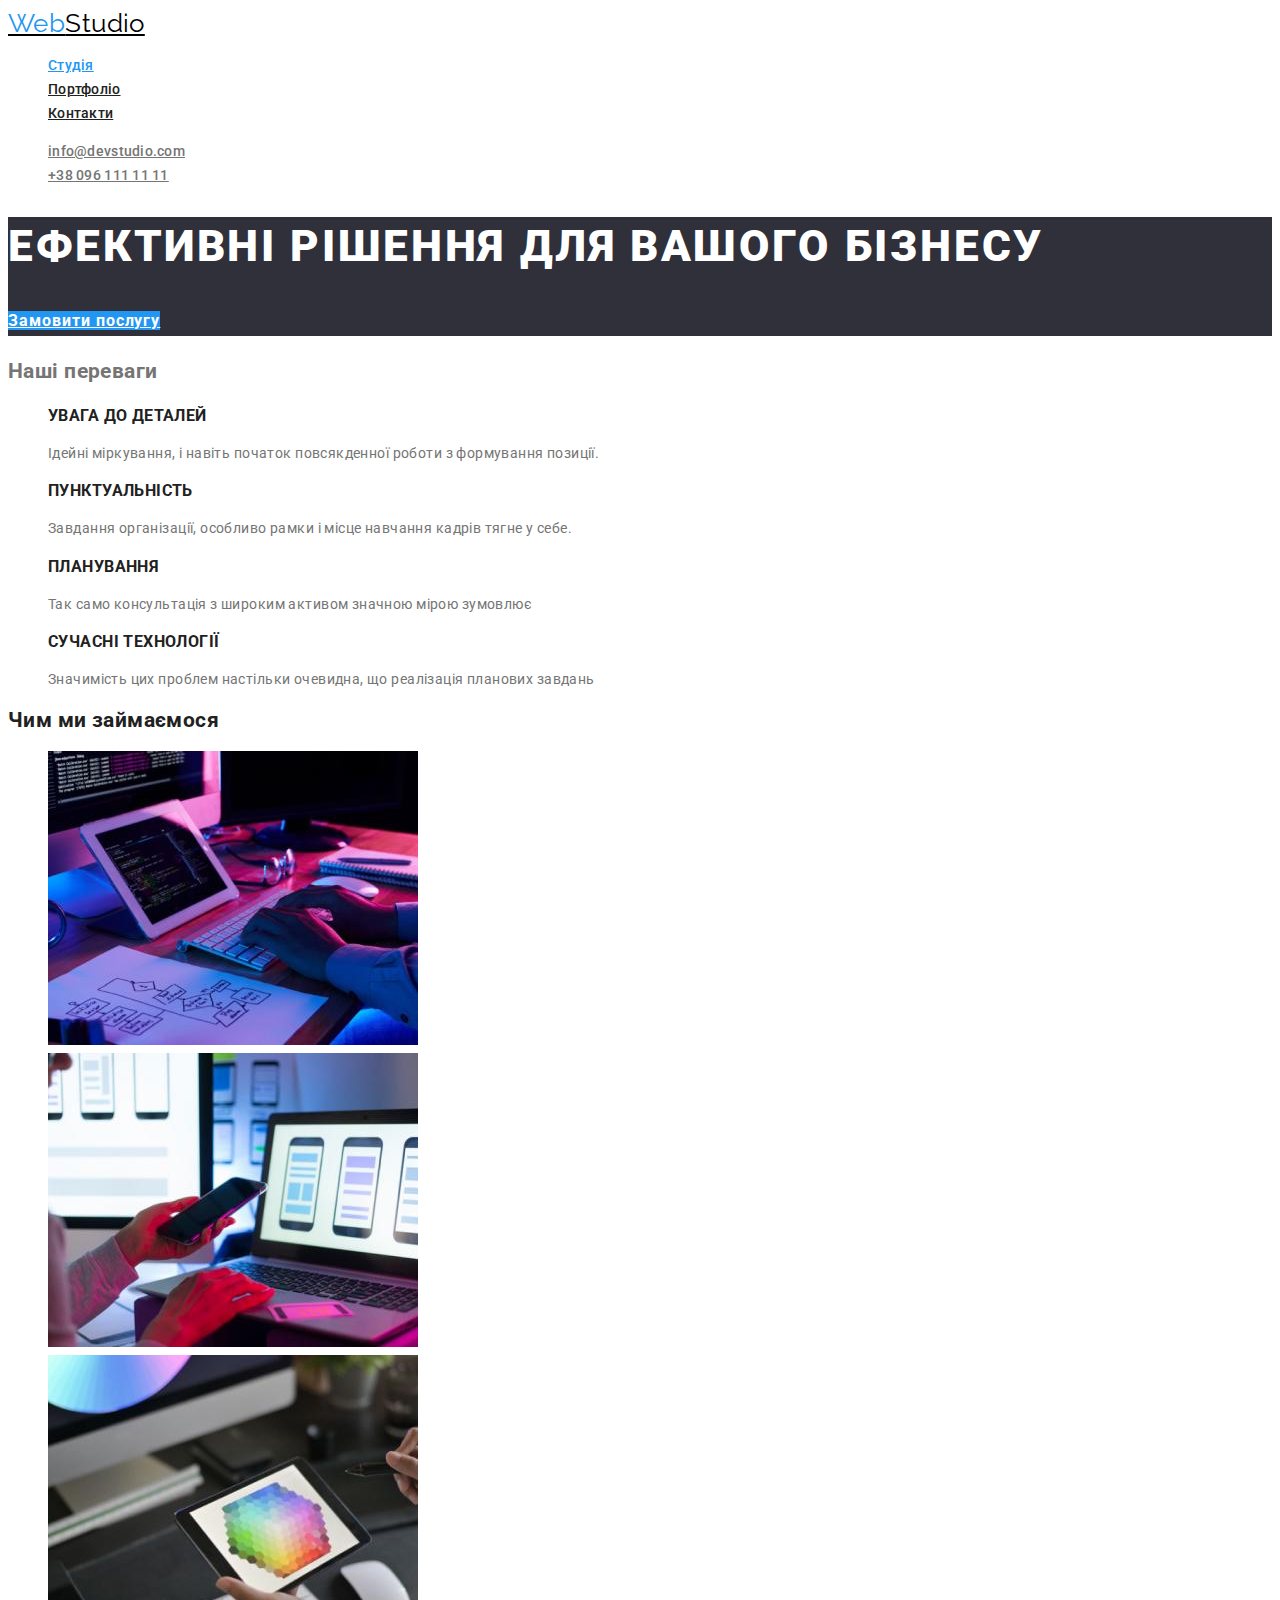
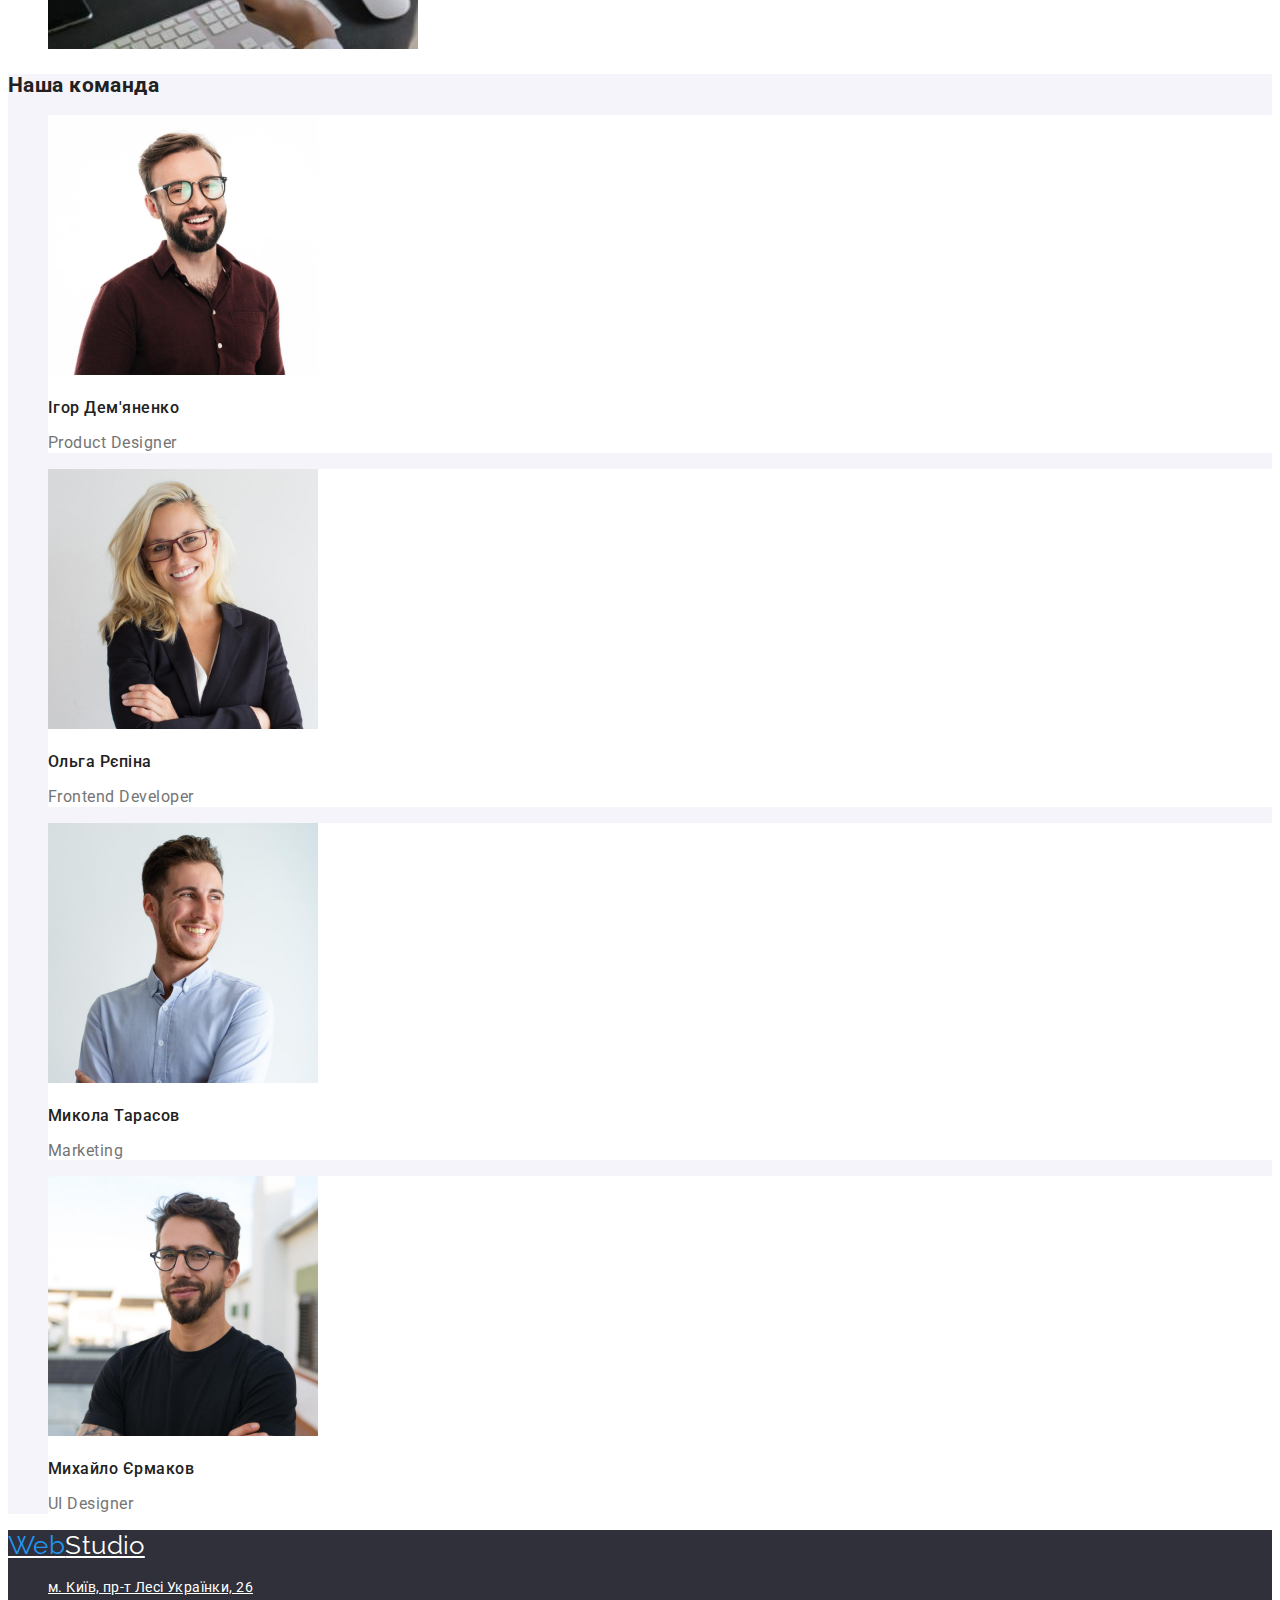
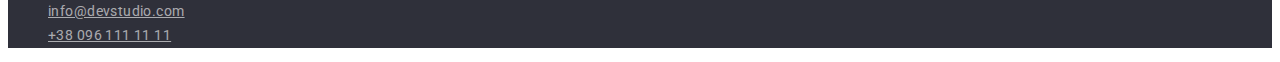
==== index.html @ e0a40c86 "hw-02" ====
<!DOCTYPE html>
<html lang="uk">
    <head>
        <meta charset="UTF-8">
        <meta http-equiv="X-UA-Compatible" content="IE=edge">
        <meta name="viewport" content="width=device-width, initial-scale=1.0">
        <link href="https://fonts.googleapis.com/css2?family=Raleway:wght@700&family=Roboto:wght@400;500;700;900&display=swap" rel="stylesheet">             
        <title>WebStudio</title>
        <link rel="stylesheet" href="./css/styles.css" />
    </head>
    <body> 
        <header>
            <nav>
                <a href="/" class="logo-heder">
                    <span class="logo-web">Web</span>Studio
                </a>
                <ul class="site-nav list">
                    <li><a href="./index.html" class="link current">Студія</a></li>
                    <li><a href="./portfolio.html" class="link">Портфоліо</a></li>
                    <li><a href="#" class="link">Контакти</a></li>
                </ul>                  
            </nav>
            <ul class="contact-hd list">
                <li><a href="mailto:info@devstudio.com" class="contact-link">
                    info@devstudio.com</a></li>
                <li><a href="tel:+380961111111" class="contact-link">
                    +38 096 111 11 11</a></li>
            </ul> 
        </header>
        <main>
            
            <!--Hero-->
            <section class="hero">
                <h1 class="hero-title">Ефективні рішення для вашого бізнесу</h1>
                <a href="#" class="button primary">Замовити послугу</a>
            </section>
            
            <!--Переваги компанії-->
            <section class="section">
                <h2>Наші переваги</h2>
                 <ul class="list">
                    <li>
                        <h3 class="section-title">УВАГА ДО ДЕТАЛЕЙ</h3>
                        <p>
                            Ідейні міркування, і навіть початок повсякденної роботи з формування позиції.
                        </p>
                    </li>
                    <li>
                        <h3 class="section-title">ПУНКТУАЛЬНІСТЬ</h3>
                        <p>
                            Завдання організації, особливо рамки і місце навчання кадрів тягне у себе.
                        </p>
                    </li>
                    <li>
                        <h3 class="section-title">ПЛАНУВАННЯ</h3>
                        <p>
                            Так само консультація з широким активом значною мірою зумовлює
                        </p>
                    </li>
                    <li>
                        <h3 class="section-title">СУЧАСНІ ТЕХНОЛОГІЇ</h3>
                        <p>
                            Значимість цих проблем настільки очевидна, що реалізація планових завдань
                        </p>
                    </li>
                </ul>
            </section>

            <!--Чим ми займаємось-->
            <section class="section">
                <h2 class="section-title">Чим ми займаємося</h2>
                <ul class="list">
                    <li><img src="./images/box1.jpg" alt="Людина працює за клавіатурою" width="370"></li>
                    <li><img src="./images/box2.jpg" alt="Людина працює на телефоні і компьютері" width="370"></li>
                    <li><img src="./images/box3.jpg" alt="Людина працює на планшеті" width="370"></li>
                </ul>
            </section>

            <!--Наша команда-->
            <section class="section-comand">
                <h2 class="section-title">Наша команда</h2>
                <ul class="list">
                    <li class="card">
                        <img src="./images/Igor.jpg" alt="фото Ігор Дем'яненко" width="270">                    
                        <h3 class="section-name">Ігор Дем'яненко</h3>
                        <p class="profession">Product Designer</p>                        
                    </li>
                    <li class="card">
                        <img src="./images/Olga.jpg" alt="фото Ольга Рєпіна" width="270">                   
                        <h3 class="section-name">Ольга Рєпіна</h3>
                        <p class="profession">Frontend Developer</p>                        
                    </li>
                    <li class="card">
                        <img src="./images/Mykola.jpg" alt="фото Микола Тарасов" width="270">                   
                        <h3 class="section-name">Микола Тарасов</h3>
                        <p class="profession">Marketing</p>                        
                    </li>
                    <li class="card">
                        <img src="./images/Mihajlo.jpg" alt="фото Михайло Єрмаков" width="270">                   
                        <h3 class="section-name">Михайло Єрмаков</h3>
                        <p class="profession">UI Designer</p>                        
                    </li>
                </ul>            
            </section>
        </main>
        <footer class="footer">
            <a href="/" class="logo-footer">
                <span class="logo-web">Web</span>Studio
            </a>
            <address>                
                <ul class="contact-ft list">
                    <li>
                        <a href="#" class="contact-adr-link">м. Київ, пр-т Лесі Українки, 26</a>
                    </li>
                    <li>
                        <a href="mailto:info@devstudio.com" class="contact-link">info@devstudio.com</a>
                    </li>
                    <li>
                        <a href="tel:+380961111111" class="contact-link">+38 096 111 11 11</a>
                    </li>                    
                </ul>                
            </address>
        </footer>
    </body>
</html>
---- css/styles.css ----
:root {
    --primary-text-color: #757575;
    --title-text-color: #212121;
    --accent-color: #2196F3;
    --contact-footer-color: rgba(255, 255, 255, 0.6);
    --button-sec-color: #F5F4FA;
    --text-wight: #ffffff;
}

body {
    background-color: white;
    color: var(--primary-text-color);
    font-family: Roboto, sans-serif;
    font-weight: 400;
    font-size: 14px;
    line-height: 1.71;
    letter-spacing: 0.03em;
}

.list {
    list-style: none;
}

/* Logo */

.logo-heder {
    font-family: Raleway, cursive;
    font-size: 26px;
    line-height: 1.2;
    color: #000000;
}

.logo-web {
    font-family: Raleway, cursive;
    font-size: 26px;
    line-height: 1.2;
    color: var(--accent-color);
}

/* Site nav */

.site-nav .link {
    color: var(--title-text-color);
    font-weight: 500;
    line-height: 1.14;
    letter-spacing: 0.02em;
}

.site-nav .link:hover, 
.site-nav .link:focus,
.contact-hd .contact-link:hover,
.contact-hd .contact-link:focus {
    color: var(--accent-color);
}

.site-nav .link.current {
    color: var(--accent-color);
}

/* Contact */

.contact-hd .contact-link {
    color: var(--primary-text-color);
    font-weight: 500;
    line-height: 1.14;
    letter-spacing: 0.02em;
}

/* Hero */

.hero,
.footer {
    background-color: #2F303A;
}

.hero-title {
    color: #FFFFFF;
    font-weight: 900;
    font-size: 44px;
    line-height: 1.36;
    letter-spacing: 0.06em;
    text-transform: uppercase;
}

/* Button */

.button {

}

.button.primary {
color: white;
background-color: var(--accent-color);
font-weight: 700;
font-size: 16px;
line-height: 1.87;
letter-spacing: 0.06em;
}

.button-secondary {
color: var(--title-text-color);
background-color: var(--button-sec-color);
font-weight: 500;
font-size: 16px;
line-height: 1.62;
}

.button-secondary:hover,
.button-secondary:focus {
    color: var(--text-wight);
    background: var(--accent-color);
}

/* Page */

.section-title {
    color: var(--title-text-color);
    font-weight: 700;
    line-height: 1.14;
}

/* Comand */

.section-comand {
    background-color: #F5F4FA;
}

.card {
    background: #ffffff;
}

.section-name {
    color: var(--title-text-color);
    font-weight: 500;
    font-size: 16px;
    line-height: 1.18;
    letter-spacing: 0.03em;
}

.profession {
    font-weight: 400;
    font-size: 16px;
    line-height: 1.18;
    letter-spacing: 0.03em;
}

/* Footer */

.logo-footer {
    font-family: Raleway, cursive;
    font-size: 26px;
    line-height: 1.2;
    color: #FFFFFF;
}

.contact-ft {
    font-style: normal;
}

.contact-ft .contact-adr-link {
    color: var(--text-wight);
}

.contact-ft .contact-link {
    color: var(--contact-footer-color);
}

.contact-ft .contact-link:hover,
.contact-ft .contact-link:focus {
    color: var(--accent-color);
}

/* Portfolio */

.work-nav,
.work {

}

.work-name {
    color: var(--title-text-color);
    font-weight: 700;
    font-size: 18px;
    line-height: 2;
    letter-spacing: 0.06em;
}

.work-type {
    font-weight: 400;
    font-size: 16px;
    line-height: 1.87;
    letter-spacing: 0.03em;
}
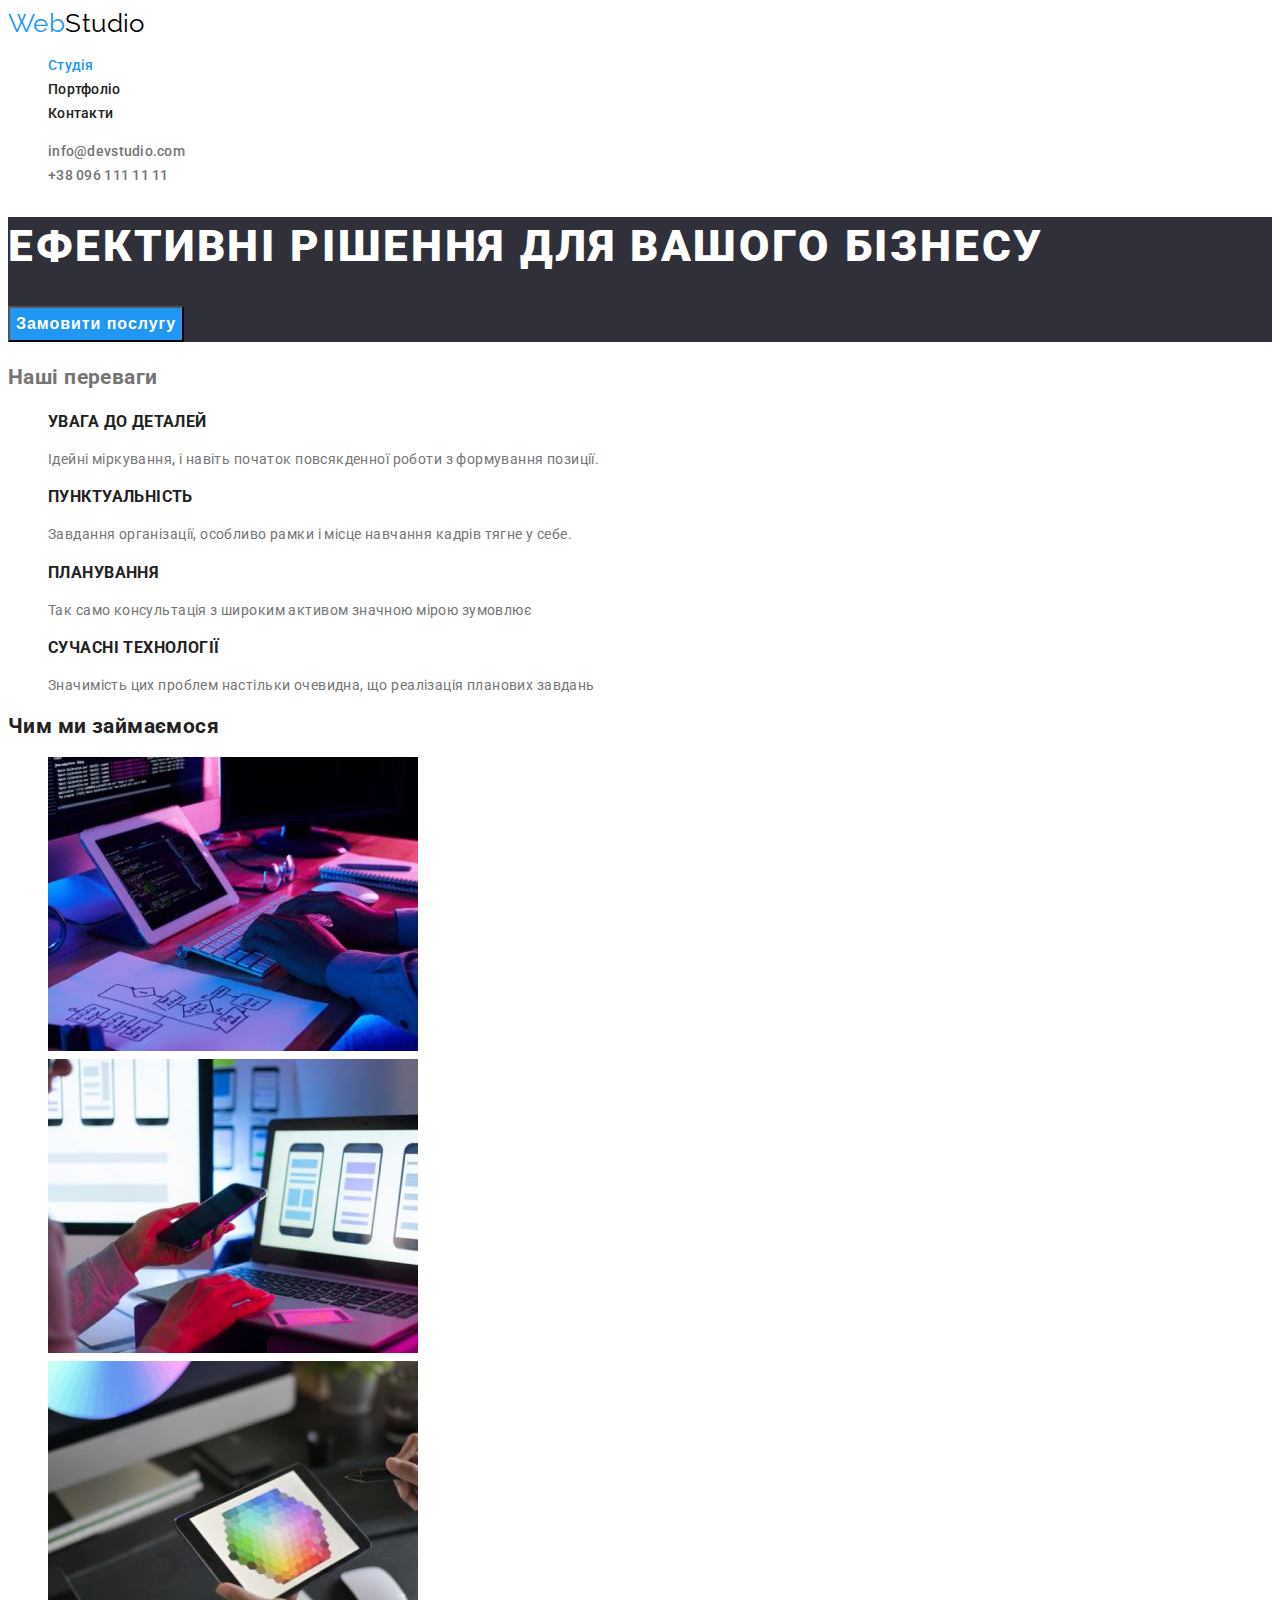
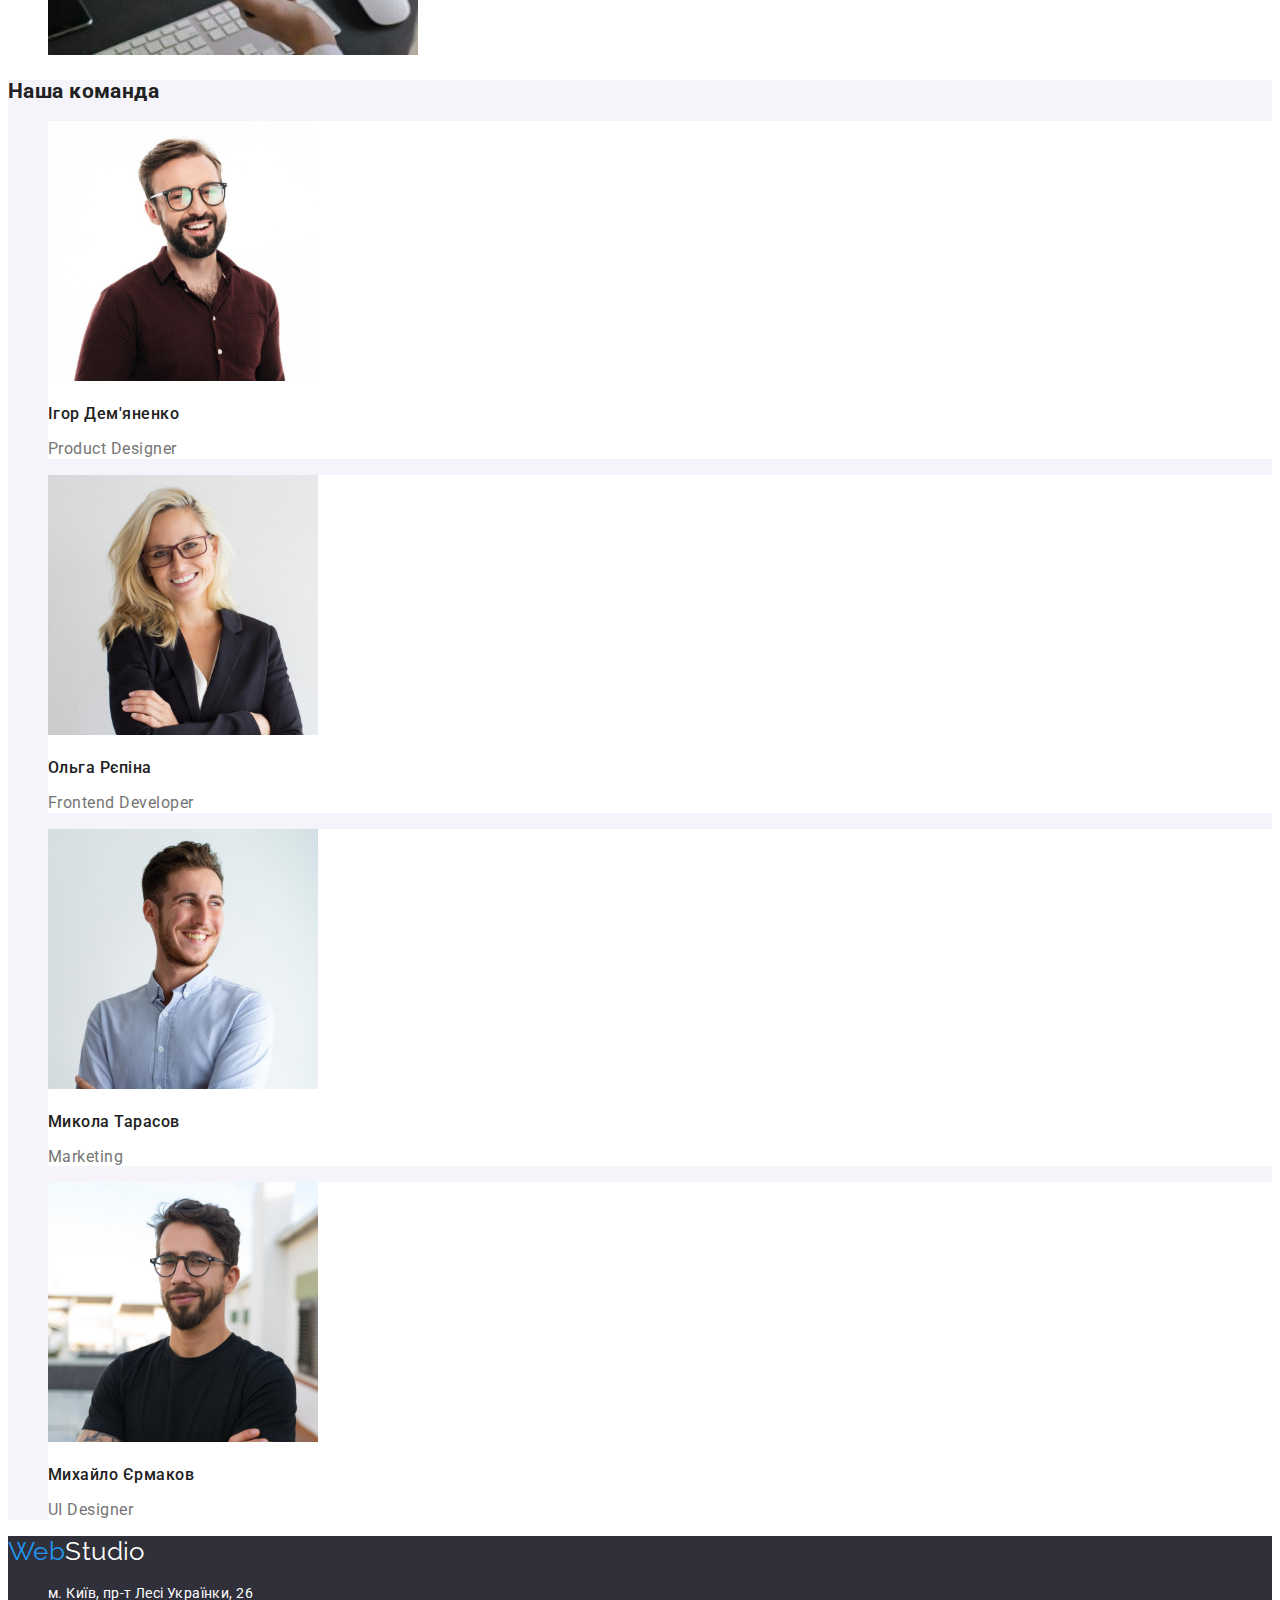
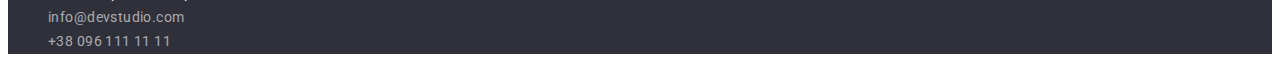
==== commit 0da713f6: "finalized" ====
--- a/index.html
+++ b/index.html
@@ -32,7 +32,7 @@
             <!--Hero-->
             <section class="hero">
                 <h1 class="hero-title">Ефективні рішення для вашого бізнесу</h1>
-                <a href="#" class="button primary">Замовити послугу</a>
+                <button class="button primary">Замовити послугу</button>
             </section>
             
             <!--Переваги компанії-->
--- a/css/styles.css
+++ b/css/styles.css
@@ -11,7 +11,7 @@
 body {
     background-color: white;
     color: var(--primary-text-color);
-    font-family: Roboto, sans-serif;
+    font-family: Roboto, Calibri, sans-serif;
     font-weight: 400;
     font-size: 14px;
     line-height: 1.71;
@@ -29,6 +29,7 @@
     font-size: 26px;
     line-height: 1.2;
     color: #000000;
+    text-decoration: none
 }
 
 .logo-web {
@@ -45,6 +46,7 @@
     font-weight: 500;
     line-height: 1.14;
     letter-spacing: 0.02em;
+    text-decoration: none
 }
 
 .site-nav .link:hover, 
@@ -65,6 +67,7 @@
     font-weight: 500;
     line-height: 1.14;
     letter-spacing: 0.02em;
+    text-decoration: none
 }
 
 /* Hero */
@@ -90,20 +93,22 @@
 }
 
 .button.primary {
-color: white;
-background-color: var(--accent-color);
-font-weight: 700;
-font-size: 16px;
-line-height: 1.87;
-letter-spacing: 0.06em;
+    color: white;
+    background-color: var(--accent-color);
+    font-weight: 700;
+    font-size: 16px;
+    line-height: 1.87;
+    letter-spacing: 0.06em;
+    cursor: pointer;
 }
 
 .button-secondary {
-color: var(--title-text-color);
-background-color: var(--button-sec-color);
-font-weight: 500;
-font-size: 16px;
-line-height: 1.62;
+    color: var(--title-text-color);
+    background-color: var(--button-sec-color);
+    font-weight: 500;
+    font-size: 16px;
+    line-height: 1.62;
+    cursor: pointer;
 }
 
 .button-secondary:hover,
@@ -152,6 +157,7 @@
     font-size: 26px;
     line-height: 1.2;
     color: #FFFFFF;
+    text-decoration: none
 }
 
 .contact-ft {
@@ -160,23 +166,22 @@
 
 .contact-ft .contact-adr-link {
     color: var(--text-wight);
+    text-decoration: none
 }
 
 .contact-ft .contact-link {
     color: var(--contact-footer-color);
+    text-decoration: none
 }
 
 .contact-ft .contact-link:hover,
-.contact-ft .contact-link:focus {
+.contact-ft .contact-link:focus,
+.contact-ft .contact-adr-link:hover,
+.contact-ft .contact-adr-link:focus {
     color: var(--accent-color);
 }
 
 /* Portfolio */
-
-.work-nav,
-.work {
-
-}
 
 .work-name {
     color: var(--title-text-color);
